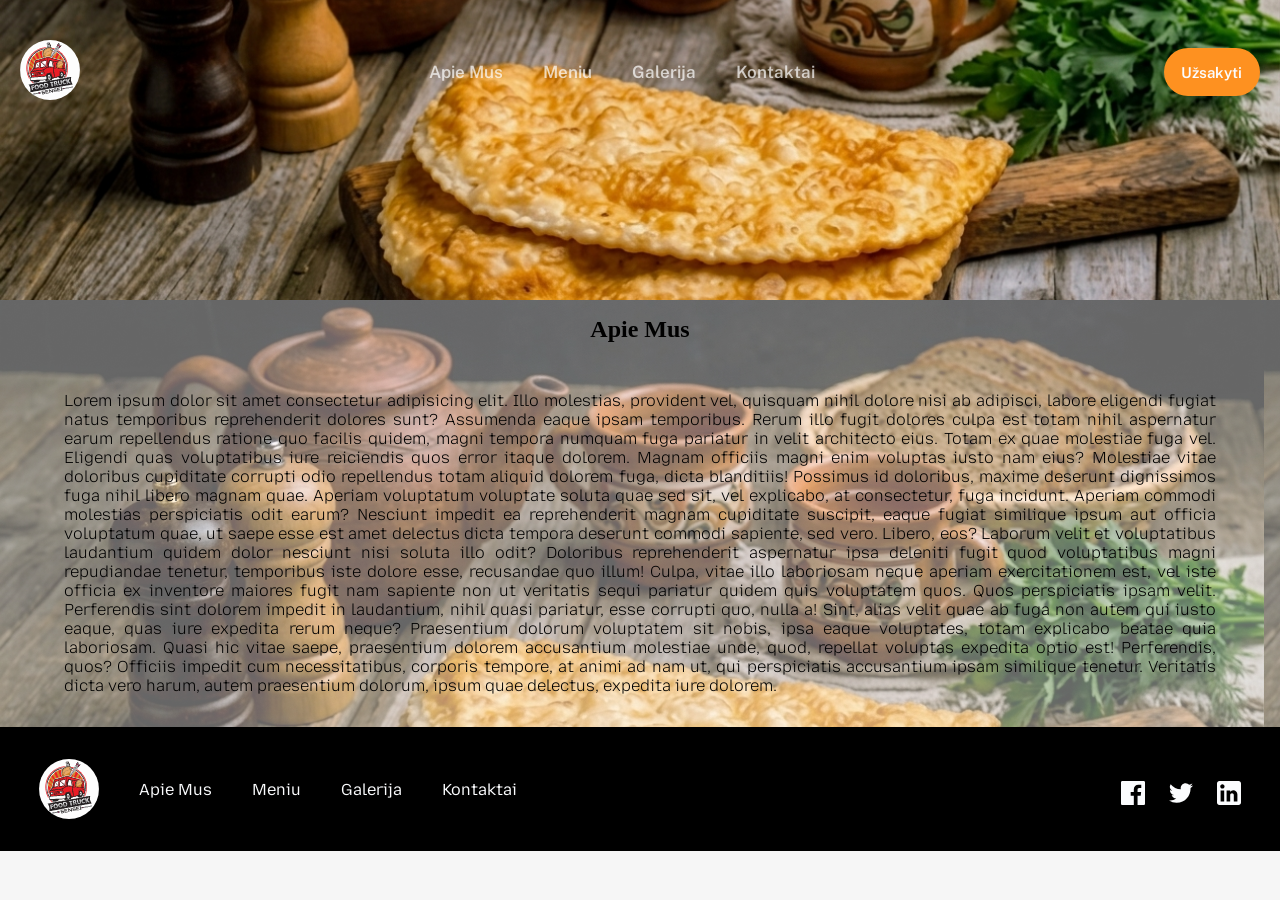
==== pages/aboutUs.html @ c82bd9d8 "senseiSushi" ====
<!doctype html>
<html lang="en">
  <head>
    <meta charset="UTF-8" />
    <meta name="viewport" content="width=device-width, initial-scale=1.0" />
    <link
      href="https://fonts.googleapis.com/css2?family=DM+Serif+Display:ital@0;1&family=Public+Sans:ital,wght@0,100..900;1,100..900&display=swap"
      rel="stylesheet"
    />
    <link rel="stylesheet" href="/styles/main.css" />
    <link rel="stylesheet" href="/styles/AboutUs.css" />
    <script src="/scripts/scripts.js" defer></script>
    <title>Čeburekai Trakuose</title>
  </head>
  <body>
    <header class="header">
      <nav class="nav" aria-label="Primary">
        <div class="nav__logo">
          <a href="/pages/index.html">
            <img
              src="/photos/logo.svg"
              alt="logoCeburekine"
              class="container-logo"
            />
          </a>
        </div>
        <button
          class="hamburger-menu"
          type="button"
          aria-label="Open menu"
          aria-expanded="false"
          aria-controls="mobile-menu"
        >
          <img src="/photos/menu.svg" alt="" class="hamburger-menu-img" />
        </button>
        <div class="nav__menu">
          <a href="/pages/aboutUs.html">Apie Mus</a>
          <a href="/pages/meniu.html">Meniu</a>
          <a href="/pages/galery.html">Galerija</a>
          <a href="/pages/contacts.html">Kontaktai</a>
        </div>
        <a class="nav__button" href="/contacts.html">Užsakyti</a>
      </nav>
      <div class="nav__overlay" id="nav-overlay" hidden></div>
      <aside class="sidebar" id="mobile-menu" aria-hidden="true">
        <div class="sidebar__inner">
          <button class="sidebar__close" type="button" aria-label="Close menu">
            <img src="/photos/close.svg" alt="" />
          </button>
          <nav class="sidebar__link" aria-label="Mobile">
            <a href="/pages/aboutUs.html">Apie Mus</a>
            <a href="/pages/meniu.html">Meniu</a>
            <a href="/pages/galery.html">Galerija</a>
            <a href="/pages/contacts.html">Kontaktai</a>
            <button class="hamburger__button" type="button">Užsakyti</button>
          </nav>
        </div>
      </aside>
    </header>
        <main>
            <Section class="sectionAboutUs">
                <h1 class="sectionAboutUs__h1">
                    Apie Mus
                </h1>
                <p class="sectionAboutUs__p">
                    Lorem ipsum dolor sit amet consectetur adipisicing elit. Illo molestias, provident vel, quisquam nihil dolore nisi ab adipisci, labore eligendi fugiat natus temporibus reprehenderit dolores sunt? Assumenda eaque ipsam temporibus.
                    Rerum illo fugit dolores culpa est totam nihil aspernatur earum repellendus ratione quo facilis quidem, magni tempora numquam fuga pariatur in velit architecto eius. Totam ex quae molestiae fuga vel.
                    Eligendi quas voluptatibus iure reiciendis quos error itaque dolorem. Magnam officiis magni enim voluptas iusto nam eius? Molestiae vitae doloribus cupiditate corrupti odio repellendus totam aliquid dolorem fuga, dicta blanditiis!
                    Possimus id doloribus, maxime deserunt dignissimos fuga nihil libero magnam quae. Aperiam voluptatum voluptate soluta quae sed sit, vel explicabo, at consectetur, fuga incidunt. Aperiam commodi molestias perspiciatis odit earum?
                    Nesciunt impedit ea reprehenderit magnam cupiditate suscipit, eaque fugiat similique ipsum aut officia voluptatum quae, ut saepe esse est amet delectus dicta tempora deserunt commodi sapiente, sed vero. Libero, eos?
                    Laborum velit et voluptatibus laudantium quidem dolor nesciunt nisi soluta illo odit? Doloribus reprehenderit aspernatur ipsa deleniti fugit quod voluptatibus magni repudiandae tenetur, temporibus iste dolore esse, recusandae quo illum!
                    Culpa, vitae illo laboriosam neque aperiam exercitationem est, vel iste officia ex inventore maiores fugit nam sapiente non ut veritatis sequi pariatur quidem quis voluptatem quos. Quos perspiciatis ipsam velit.
                    Perferendis sint dolorem impedit in laudantium, nihil quasi pariatur, esse corrupti quo, nulla a! Sint, alias velit quae ab fuga non autem qui iusto eaque, quas iure expedita rerum neque?
                    Praesentium dolorum voluptatem sit nobis, ipsa eaque voluptates, totam explicabo beatae quia laboriosam. Quasi hic vitae saepe, praesentium dolorem accusantium molestiae unde, quod, repellat voluptas expedita optio est! Perferendis, quos?
                    Officiis impedit cum necessitatibus, corporis tempore, at animi ad nam ut, qui perspiciatis accusantium ipsam similique tenetur. Veritatis dicta vero harum, autem praesentium dolorum, ipsum quae delectus, expedita iure dolorem.
                </p>

            </Section>
        </main>  
    <footer class="footer">
      <div class="footer-bg" aria-hidden="true"></div>
      <nav class="footer__nav" aria-label="Footer">
        <div class="footer__nav__pages">
          <a href="/pages/index.html" aria-label="home">
            <img src="/photos/logo.svg" alt="logo" class="footer__logo" />
          </a>
          <a href="/pages/aboutUs.html">Apie Mus</a>
          <a href="/pages/meniu.html">Meniu</a>
          <a href="/pages/galery.html">Galerija</a>
          <a href="/pages/contacts.html">Kontaktai</a>
        </div>
        <div class="footer__nav__social">
          <a
            href="https://www.facebook.com/profile.php?id=61572930540171"
            target="_blank"
            rel="noopener noreferrer"
            class="social-link"
            aria-label="Facebook"
          >
            <svg width="24" height="24" xmlns="http://www.w3.org/2000/svg">
              <path
                d="M22.675 0H1.325C.593 0 0 .593 0 1.325v21.351C0 23.407.593 24 1.325 24H12.82v-9.294H9.692v-3.622h3.128V8.413c0-3.1 1.893-4.788 4.659-4.788 1.325 0 2.463.099 2.795.143v3.24l-1.918.001c-1.504 0-1.795.715-1.795 1.763v2.313h3.587l-.467 3.622h-3.12V24h6.116c.73 0 1.323-.593 1.323-1.325V1.325C24 .593 23.407 0 22.675 0z"
                fill-rule="nonzero"
              />
            </svg>
          </a>
          <a
            href="https://twitter.com"
            target="_blank"
            rel="noopener noreferrer"
            class="social-link"
            aria-label="Twitter"
          >
            <svg width="24" height="20" xmlns="http://www.w3.org/2000/svg">
              <path
                d="M24 2.557a9.83 9.83 0 01-2.828.775A4.932 4.932 0 0023.337.608a9.864 9.864 0 01-3.127 1.195A4.916 4.916 0 0016.616.248c-3.179 0-5.515 2.966-4.797 6.045A13.978 13.978 0 011.671 1.149a4.93 4.93 0 001.523 6.574 4.903 4.903 0 01-2.229-.616c-.054 2.281 1.581 4.415 3.949 4.89a4.935 4.935 0 01-2.224.084 4.928 4.928 0 004.6 3.419A9.9 9.9 0 010 17.54a13.94 13.94 0 007.548 2.212c9.142 0 14.307-7.721 13.995-14.646A10.025 10.025 0 0024 2.557z"
              />
            </svg>
          </a>
          <a
            href="https://linkedin.com"
            target="_blank"
            rel="noopener noreferrer"
            class="social-link"
            aria-label="LinkedIn"
          >
            <svg width="24" height="24" xmlns="http://www.w3.org/2000/svg">
              <path
                d="M21.6 0H2.4C1.08 0 0 1.08 0 2.4v19.2C0 22.92 1.08 24 2.4 24h19.2c1.32 0 2.4-1.08 2.4-2.4V2.4C24 1.08 22.92 0 21.6 0zM7.2 20.4H3.6V9.6h3.6v10.8zM5.4 7.56c-1.2 0-2.16-.96-2.16-2.16 0-1.2.96-2.16 2.16-2.16 1.2 0 2.16.96 2.16 2.16 0 1.2-.96 2.16-2.16 2.16zm15 12.84h-3.6v-6.36c0-.96-.84-1.8-1.8-1.8-.96 0-1.8.84-1.8 1.8v6.36H9.6V9.6h3.6v1.44c.6-.96 1.92-1.68 3-1.68 2.28 0 4.2 1.92 4.2 4.2v6.84z"
              />
            </svg>
          </a>
        </div>
      </nav>
    </footer>
  </body>
</html>
---- styles/main.css ----
/* Global CSS Variables */
@import url('https://fonts.googleapis.com/css2?family=DM+Serif+Text:ital@0;1&family=Public+Sans:ital,wght@0,100..900;1,100..900&display=swap');
@import url('https://fonts.googleapis.com/css2?family=Mozilla+Text:wght@200..700&display=swap');
:root {
    /* Colors */
    --color-primary-pink: #fe9120;
    --color-primary-white: #fbfcfe;

    --color-secondary-title-text: #36536b;
    --color-secondary-bg: #1b262f;
    --color-secondary-active: #ffbe03;
    --color-secondary-text: #6c8294;
    --color-secondary-warning: #ff0000;
    --footer-background: #000000;

    /* Fonts */
    --font-title: "Mozilla Text", sans-serif;
    --font-text: "Public Sans", Arial, Helvetica, sans-serif;
}

* {
    box-sizing: border-box;
    padding: 0;
    margin: 0;
}

body {
    background-color: #f6f6f6;

}

.header {
    background-image: url("/photos/background.png");
    background-size: cover;
    background-position: center;
    background-repeat: no-repeat;
    width: 100%;
    height: 300px;
    object-fit: cover;
}


.page-header-title {
    color: var(--color-secondary-active);
    margin: 20px;
    text-align: center;
    font-size: 32px;
}

.page-header-h2 {

    color: var(--color-secondary-bg);
    margin: 20px;
    text-align: center;
    font-size: 20px;

}

.page-header-paragraph {
    color: var(--color-secondary-bg);
    margin: 20px;
    text-align: center;
    font-size: 16px;

}



/* Navigation Section */
/* NAV */
.nav {
    display: flex;
    align-items: center;
    justify-content: space-between;
    padding-top: 2.5475rem;
    margin-left: 1.25rem;
    margin-right: 1.25rem;
    z-index: 1;
    position: relative;
}



.nav__logo img {
    height: 60px;
    width: 60px;
    object-fit: fill;
    border-radius: 50%;
    transition: transform 1.9s ease-in-out;
}

.container-logo img:hover {
    transform: rotate(360deg);
}

.nav__menu,
.nav__button {
    display: none;
    text-decoration: none;
}

/* Burger */
.hamburger-menu {
    background: transparent;
    border: 0;
    cursor: pointer;
}

.hamburger-menu-img {
    width: 28px;
    height: 17px;
    display: block;
    filter: invert(100%) sepia(100%) saturate(2%) hue-rotate(298deg) brightness(104%) contrast(101%);
}

/* Overlay */
.nav__overlay {
    position: fixed;
    inset: 0;
    z-index: 100;
    background: rgba(0, 0, 0, 0.034);
}

.nav__overlay[hidden] {
    display: none;
}

/* Sidebar */
.sidebar {
    position: fixed;
    top: 0;
    right: 0;
    height: 100vh;
    width: min(80vw, 18.9rem);
    background: var(--footer-background);
    color: white;
    z-index: 101;
    transform: translateX(100%);
    transition: transform 200ms ease-in-out;
}

.sidebar.is-open {
    transform: translateX(0);
}

.sidebar__inner {
    position: relative;
    height: 100%;
    padding: 1rem 1.6rem;
}

/* Close button */
.sidebar__close {
    position: absolute;
    top: 3rem;
    right: 1.5rem;
    width: 22px;
    height: 22px;
    background: transparent;
    border: 0;
    cursor: pointer;
    display: grid;
    place-items: center;
}

.sidebar__close img {
    width: 22px;
    height: 22px;
    display: block;
}

/* Sidebar links */
.sidebar__link {
    margin-top: 5rem;
    display: flex;
    flex-direction: column;
    align-items: center;
    text-align: center;
    gap: 2rem;
    font-family: var(--font-title);
    font-weight: 600;
    font-size: 1.25rem;
}

.sidebar__link a {
    text-decoration: none;
    color: var(--color-primary-white);
    opacity: 0.7;
}

.sidebar__link a:hover {
    opacity: 1;
}

.sidebar__link a:first-child {
    width: 100%;
    padding-top: 2.668rem;
    border-top: 2px solid rgba(251, 252, 254, 0.2);
}

/* Mobile CTA button */
.hamburger__button {
    width: 100%;
    padding: 1rem 2rem 0.9375rem;
    border-radius: 1.5rem;
    border: 0;
    cursor: pointer;
    background-color: var(--color-primary-pink);
    color: #fff;
    font-family: var(--font-title);
    font-size: 0.938rem;
    font-weight: 600;
}

.hamburger__button:hover {
    background-color: var(--color-secondary-active);
}

/* Lock scroll */
body.nav-locked {
    overflow: hidden;
}



/* Footer */
.footer {
    position: relative;
    overflow: hidden;
    background: var(--footer-background);
}

.footer-bg {
    position: absolute;
    inset: 0;
    pointer-events: none;
    z-index: 0;
}

.footer-bubble {
    position: absolute;
    left: 50%;
    bottom: -700px;
    transform: translateX(-50%);
    width: 900px;
    max-width: none;
    opacity: 1;
    display: block;
}

footer {
    background-color: var(--color-secondary-bg);
    color: var(--color-primary-white);
    font-family: var(--font-title);
    display: flex;
    flex-direction: column;
    text-align: center;
    justify-content: center;
}

.footer__nav {
    padding-top: 41px;
    padding-bottom: 55px;
}

footer .nav__logo {
    width: 135px;
}

.footer__nav a {
    text-decoration: none;
    color: var(--color-primary-white);
    padding-bottom: 40px;
}

.footer__logo {
    height: 60px;
    width: 60px;
    border-radius: 50%;
}


.footer__nav__pages {
    display: flex;
    flex-direction: column;
    text-align: center;
    justify-content: center;
}

.social-link svg {
    fill: var(--color-primary-white);
}

.social-link svg:hover {
    fill: var(--color-secondary-active);
}

.footer__nav__pages-text {
    opacity: 0.7;
    font-size: 1.0625rem;
    letter-spacing: 0px;
    padding-bottom: 32px;
}

.footer__nav__social {
    display: flex;
    flex-direction: row;
    justify-content: center;
    gap: 1.5rem;
    opacity: 1;
    padding-top: 8px;
    padding-bottom: 0;
}

.footer__nav__pages-text:hover {
    opacity: 1;
}

.footer__nav__social a {
    padding-bottom: 0;
}

/* Tablet Design */

@media (min-width: 768px) {

    .header {
        background-image: url("/photos/background.png");
        background-size: fill;
        background-position: center;
        background-repeat: no-repeat;
        width: 100%;
        height: 300px;
        object-fit: fill;
    }

    /* Navigation Section */

    .hamburger-menu {
        display: none;
    }

    .nav {
        padding: 2.5rem 0rem 3rem 0rem;
    }

    .nav__menu {
        display: flex;
        font-family: var(--font-text);
        font-weight: 600;
        font-size: 1.0625rem;
        text-align: center;
        cursor: pointer;
    }

    .nav__menu a {
        text-decoration: none;
        padding-left: 2.5rem;
        color: white;
        opacity: 0.7;
    }

    .nav__menu a:first-child {
        padding-left: 0px;
    }

    .nav__menu a:hover {
        opacity: 1;
    }

    .nav__button {
        padding-left: 1.1rem;
        padding-right: 1.1rem;
        padding-top: 1rem;
        padding-bottom: 0.9375rem;
        border-radius: 1.5rem;
        border: none;
        background-color: var(--color-primary-pink);
        display: flex;
        text-align: center;
        justify-content: center;
        font-family: var(--font-text);
        color: var(--color-primary-white);
        font-size: 0.938rem;
        letter-spacing: 0px;
        font-weight: 600;
        cursor: pointer;
    }

    .nav__button:hover {
        opacity: 0.8;
    }



    /* Footer Section */
    .footer-bubble {
        left: 100%;
    }

    .footer__nav {
        display: flex;
        flex-direction: row;
        text-align: center;
        justify-content: space-between;
        padding: 32px 39px;
        align-items: center;
    }

    footer .nav__logo {
        margin-right: 10px;
    }

    .footer__nav a {
        text-decoration: none;
        color: var(--color-primary-white);
        padding-top: 0;
        display: flex;
        flex-direction: row;
        text-align: center;
        align-items: center;
        justify-content: space-between;
        padding-bottom: 0;
    }

    .footer__nav__pages {
        display: flex;
        flex-direction: row;
        text-align: center;
        justify-content: center;
        gap: 2.5rem;
    }

    .footer__nav__pages-text {
        margin-top: 0px;
    }

    .social-link svg {
        fill: var(--color-primary-white);
    }

    .social-link svg:hover {
        fill: var(--color-secondary-active);
    }
}

/* Desktop Design */

@media (min-width: 1440px) {

    .news {
        display: flex;
        flex-direction: row;
        align-items: center;
        justify-content: center;
        flex-wrap: wrap;

    }

    /* Navigation Section */

    .nav {
        position: relative;
        padding-left: 10.3125rem;
        padding-right: 10.3125rem;
        display: flex;
        flex-direction: row;
        justify-content: start;
        gap: 4.02125rem;
        align-items: center;
        padding-bottom: 38px;
    }

    .nav__menu {
        display: flex;
        font-family: var(--font-text);
        font-weight: 200;
        font-size: 1.0625rem;
        text-align: left;
        cursor: pointer;
        letter-spacing: 0;
    }

    .nav__menu a {
        text-decoration: none;
        padding-left: 2rem;
        color: white;
        font-size: 1.0625rem;
        letter-spacing: 0px;
        opacity: 0.7;
    }

    .nav__menu a:hover {
        opacity: 1;
    }

    .footer__nav__pages a {
        padding-top: 0;
    }

    .footer__nav__pages {
        align-items: center;
        display: flex;
        flex-direction: row;
        text-align: center;
        justify-content: center;
        gap: 2.5rem;
    }

    .nav__button {
        padding-left: 1.65625rem;
        padding-right: 1.65625rem;
        padding-top: 1rem;
        padding-bottom: 0.9375rem;
        letter-spacing: 0px;
        width: 10.875rem;
        height: 3rem;
        white-space: nowrap;
        position: absolute;
        right: 10.3125rem;
    }


    /* Footer Section */

    .footer__nav {
        display: flex;
        flex-direction: row;
        text-align: center;
        justify-content: space-between;
        padding-bottom: 31px;
        padding-top: 31px;
        padding-left: 10.3125rem;
        padding-right: 10.3125rem;
        align-items: center;
    }

    .footer__nav a {
        text-decoration: none;
        color: var(--color-primary-white);
    }

    .footer__nav__social {
        padding-bottom: 0rem;
    }

    .footer__nav__pages-text {
        margin-top: 0px;
    }

    .social-link svg {
        fill: var(--color-primary-white);
    }

    .social-link svg:hover {
        fill: var(--color-secondary-active);
    }
}
---- styles/AboutUs.css ----
@import url('https://fonts.googleapis.com/css2?family=Mozilla+Text:wght@200..700&display=swap');

.sectionAboutUs{
    display: flex;
    flex-direction: column;
    justify-content: center;
    text-align: center;
    align-items: center;
    background-image: url(/photos/background.png);
    object-fit: contain;
    background-color: rgba(255, 255, 255, 0.4);
  background-blend-mode: lighten;
}

.sectionAboutUs__h1{
    margin: 1rem;

}

.sectionAboutUs__p{
    margin-top: 2rem;
    margin-left: 4rem;
    margin-right: 4rem;
    margin-bottom: 2rem;
    text-align: justify;
    font-family:  "Mozilla Text", sans-serif;;
    font-weight: 200;
}
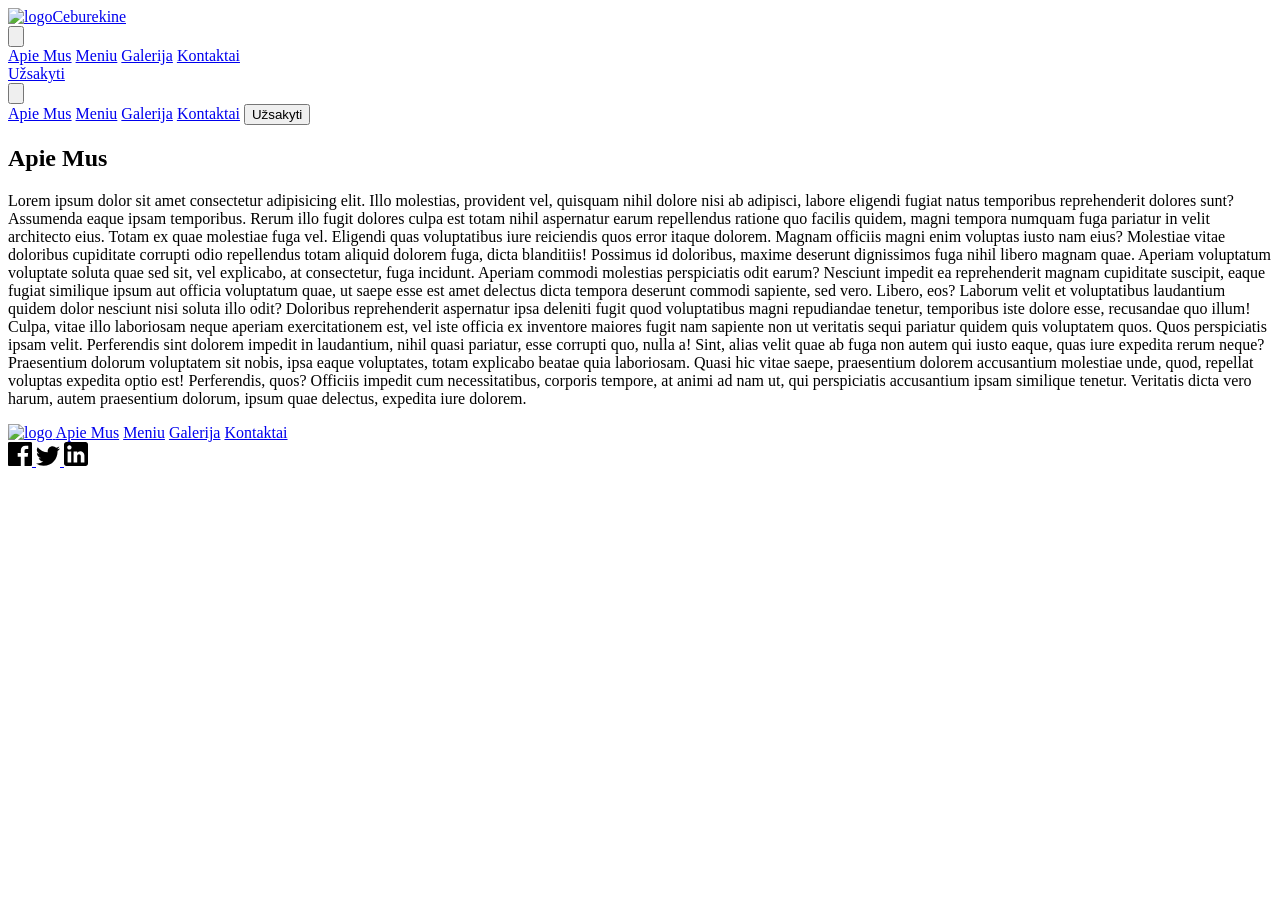
==== commit 6a52b30e: "deleted unnecesary tags" ====
--- a/pages/aboutUs.html
+++ b/pages/aboutUs.html
@@ -7,18 +7,18 @@
       href="https://fonts.googleapis.com/css2?family=DM+Serif+Display:ital@0;1&family=Public+Sans:ital,wght@0,100..900;1,100..900&display=swap"
       rel="stylesheet"
     />
-    <link rel="stylesheet" href="/styles/main.css" />
-    <link rel="stylesheet" href="/styles/AboutUs.css" />
-    <script src="/scripts/scripts.js" defer></script>
+    <link rel="stylesheet" href="styles/main.css" />
+    <link rel="stylesheet" href="styles/AboutUs.css" />
+    <script src="scripts/scripts.js" defer></script>
     <title>Čeburekai Trakuose</title>
   </head>
   <body>
     <header class="header">
       <nav class="nav" aria-label="Primary">
         <div class="nav__logo">
-          <a href="/pages/index.html">
+          <a href="index.html">
             <img
-              src="/photos/logo.svg"
+              src="photos/logo.svg"
               alt="logoCeburekine"
               class="container-logo"
             />
@@ -31,28 +31,28 @@
           aria-expanded="false"
           aria-controls="mobile-menu"
         >
-          <img src="/photos/menu.svg" alt="" class="hamburger-menu-img" />
+          <img src="photos/menu.svg" alt="" class="hamburger-menu-img" />
         </button>
         <div class="nav__menu">
-          <a href="/pages/aboutUs.html">Apie Mus</a>
-          <a href="/pages/meniu.html">Meniu</a>
-          <a href="/pages/galery.html">Galerija</a>
-          <a href="/pages/contacts.html">Kontaktai</a>
+          <a href="pages/aboutUs.html">Apie Mus</a>
+          <a href="pages/meniu.html">Meniu</a>
+          <a href="pages/galery.html">Galerija</a>
+          <a href="pages/contacts.html">Kontaktai</a>
         </div>
-        <a class="nav__button" href="/contacts.html">Užsakyti</a>
+        <a class="nav__button" href="tel:+37060000000">Užsakyti</a>
       </nav>
       <div class="nav__overlay" id="nav-overlay" hidden></div>
       <aside class="sidebar" id="mobile-menu" aria-hidden="true">
         <div class="sidebar__inner">
           <button class="sidebar__close" type="button" aria-label="Close menu">
-            <img src="/photos/close.svg" alt="" />
+            <img src="photos/close.svg" alt="" />
           </button>
           <nav class="sidebar__link" aria-label="Mobile">
-            <a href="/pages/aboutUs.html">Apie Mus</a>
-            <a href="/pages/meniu.html">Meniu</a>
-            <a href="/pages/galery.html">Galerija</a>
-            <a href="/pages/contacts.html">Kontaktai</a>
-            <button class="hamburger__button" type="button">Užsakyti</button>
+            <a href="pages/aboutUs.html">Apie Mus</a>
+            <a href="pages/meniu.html">Meniu</a>
+            <a href="pages/galery.html">Galerija</a>
+            <a href="pages/contacts.html">Kontaktai</a>
+            <button href="tel:+37060000000" class="hamburger__button" type="button">Užsakyti</button>
           </nav>
         </div>
       </aside>
@@ -81,13 +81,13 @@
       <div class="footer-bg" aria-hidden="true"></div>
       <nav class="footer__nav" aria-label="Footer">
         <div class="footer__nav__pages">
-          <a href="/pages/index.html" aria-label="home">
-            <img src="/photos/logo.svg" alt="logo" class="footer__logo" />
+          <a href="index.html" aria-label="home">
+            <img src="photos/logo.svg" alt="logo" class="footer__logo" />
           </a>
-          <a href="/pages/aboutUs.html">Apie Mus</a>
-          <a href="/pages/meniu.html">Meniu</a>
-          <a href="/pages/galery.html">Galerija</a>
-          <a href="/pages/contacts.html">Kontaktai</a>
+          <a href="pages/aboutUs.html">Apie Mus</a>
+          <a href="pages/meniu.html">Meniu</a>
+          <a href="pages/galery.html">Galerija</a>
+          <a href="pages/contacts.html">Kontaktai</a>
         </div>
         <div class="footer__nav__social">
           <a
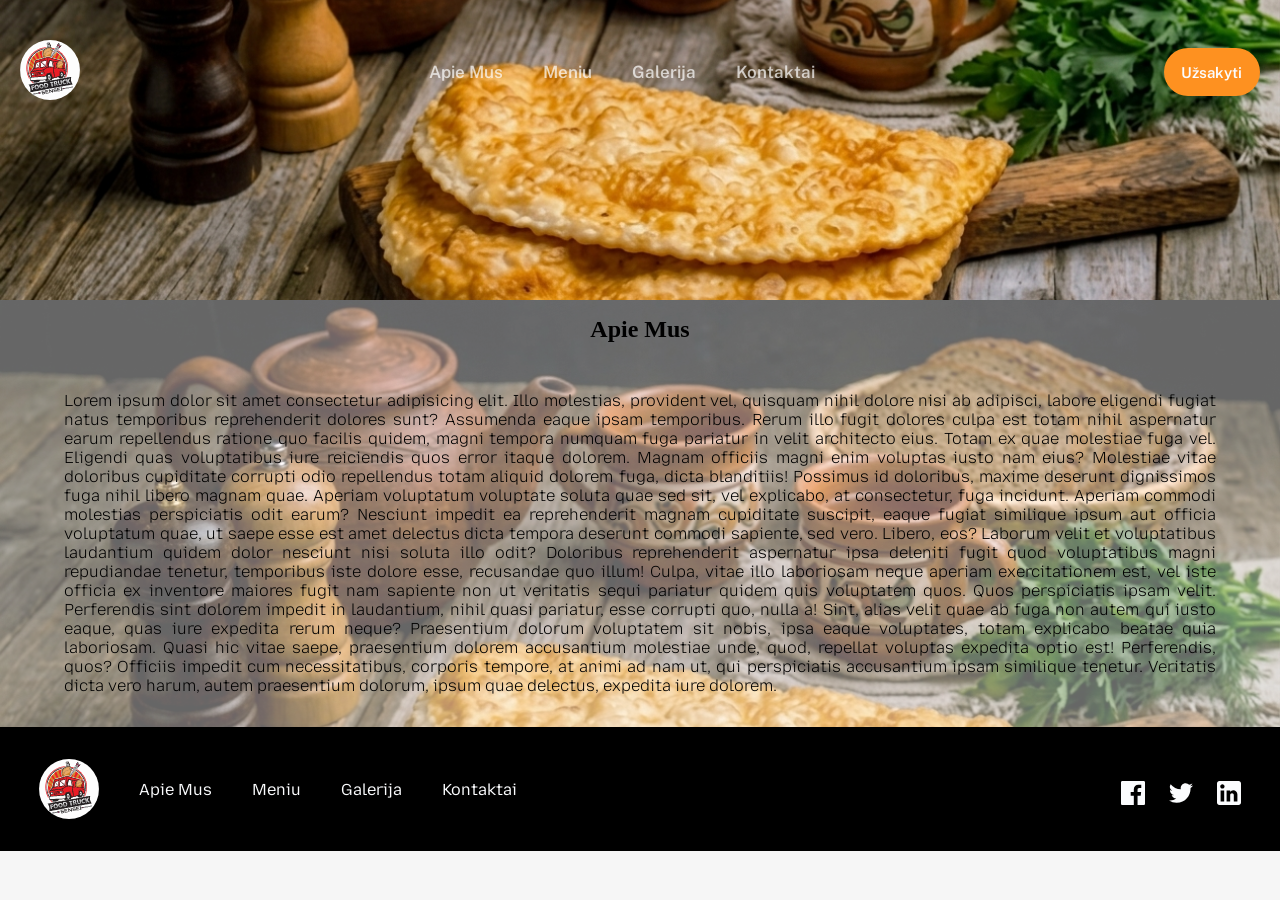
==== commit 05764f05: "fixes" ====
--- a/pages/aboutUs.html
+++ b/pages/aboutUs.html
@@ -7,18 +7,18 @@
       href="https://fonts.googleapis.com/css2?family=DM+Serif+Display:ital@0;1&family=Public+Sans:ital,wght@0,100..900;1,100..900&display=swap"
       rel="stylesheet"
     />
-    <link rel="stylesheet" href="styles/main.css" />
-    <link rel="stylesheet" href="styles/AboutUs.css" />
-    <script src="scripts/scripts.js" defer></script>
+    <link rel="stylesheet" href="../styles/main.css" />
+    <link rel="stylesheet" href="../styles/AboutUs.css" />
+    <script src="../scripts/scripts.js" defer></script>
     <title>Čeburekai Trakuose</title>
   </head>
   <body>
     <header class="header">
       <nav class="nav" aria-label="Primary">
         <div class="nav__logo">
-          <a href="index.html">
+          <a href="../index.html">
             <img
-              src="photos/logo.svg"
+              src="../photos/logo.svg"
               alt="logoCeburekine"
               class="container-logo"
             />
@@ -31,13 +31,13 @@
           aria-expanded="false"
           aria-controls="mobile-menu"
         >
-          <img src="photos/menu.svg" alt="" class="hamburger-menu-img" />
+          <img src="../photos/menu.svg" alt="" class="hamburger-menu-img" />
         </button>
         <div class="nav__menu">
-          <a href="pages/aboutUs.html">Apie Mus</a>
-          <a href="pages/meniu.html">Meniu</a>
-          <a href="pages/galery.html">Galerija</a>
-          <a href="pages/contacts.html">Kontaktai</a>
+          <a href="aboutUs.html">Apie Mus</a>
+          <a href="meniu.html">Meniu</a>
+          <a href="galery.html">Galerija</a>
+          <a href="contacts.html">Kontaktai</a>
         </div>
         <a class="nav__button" href="tel:+37060000000">Užsakyti</a>
       </nav>
@@ -45,13 +45,13 @@
       <aside class="sidebar" id="mobile-menu" aria-hidden="true">
         <div class="sidebar__inner">
           <button class="sidebar__close" type="button" aria-label="Close menu">
-            <img src="photos/close.svg" alt="" />
+            <img src="../photos/close.svg" alt="" />
           </button>
           <nav class="sidebar__link" aria-label="Mobile">
-            <a href="pages/aboutUs.html">Apie Mus</a>
-            <a href="pages/meniu.html">Meniu</a>
-            <a href="pages/galery.html">Galerija</a>
-            <a href="pages/contacts.html">Kontaktai</a>
+            <a href="aboutUs.html">Apie Mus</a>
+            <a href="meniu.html">Meniu</a>
+            <a href="galery.html">Galerija</a>
+            <a href="contacts.html">Kontaktai</a>
             <button href="tel:+37060000000" class="hamburger__button" type="button">Užsakyti</button>
           </nav>
         </div>
@@ -81,13 +81,13 @@
       <div class="footer-bg" aria-hidden="true"></div>
       <nav class="footer__nav" aria-label="Footer">
         <div class="footer__nav__pages">
-          <a href="index.html" aria-label="home">
-            <img src="photos/logo.svg" alt="logo" class="footer__logo" />
+          <a href="../index.html" aria-label="home">
+            <img src="../photos/logo.svg" alt="logo" class="footer__logo" />
           </a>
-          <a href="pages/aboutUs.html">Apie Mus</a>
-          <a href="pages/meniu.html">Meniu</a>
-          <a href="pages/galery.html">Galerija</a>
-          <a href="pages/contacts.html">Kontaktai</a>
+          <a href="aboutUs.html">Apie Mus</a>
+          <a href="meniu.html">Meniu</a>
+          <a href="galery.html">Galerija</a>
+          <a href="contacts.html">Kontaktai</a>
         </div>
         <div class="footer__nav__social">
           <a
--- a/styles/main.css
+++ b/styles/main.css
@@ -0,0 +1,558 @@
+/* Global CSS Variables */
+@import url('https://fonts.googleapis.com/css2?family=DM+Serif+Text:ital@0;1&family=Public+Sans:ital,wght@0,100..900;1,100..900&display=swap');
+@import url('https://fonts.googleapis.com/css2?family=Mozilla+Text:wght@200..700&display=swap');
+:root {
+    /* Colors */
+    --color-primary-pink: #fe9120;
+    --color-primary-white: #fbfcfe;
+
+    --color-secondary-title-text: #36536b;
+    --color-secondary-bg: #1b262f;
+    --color-secondary-active: #ffbe03;
+    --color-secondary-text: #6c8294;
+    --color-secondary-warning: #ff0000;
+    --footer-background: #000000;
+
+    /* Fonts */
+    --font-title: "Mozilla Text", sans-serif;
+    --font-text: "Public Sans", Arial, Helvetica, sans-serif;
+}
+
+* {
+    box-sizing: border-box;
+    padding: 0;
+    margin: 0;
+}
+
+body {
+    background-color: #f6f6f6;
+
+}
+
+.header {
+    background-image: url("/photos/background.png");
+    background-size: cover;
+    background-position: center;
+    background-repeat: no-repeat;
+    width: 100%;
+    height: 300px;
+    object-fit: cover;
+}
+
+
+.page-header-title {
+    color: var(--color-secondary-active);
+    margin: 20px;
+    text-align: center;
+    font-size: 32px;
+}
+
+.page-header-h2 {
+
+    color: var(--color-secondary-bg);
+    margin: 20px;
+    text-align: center;
+    font-size: 20px;
+
+}
+
+.page-header-paragraph {
+    color: var(--color-secondary-bg);
+    margin: 20px;
+    text-align: center;
+    font-size: 16px;
+
+}
+
+
+
+/* Navigation Section */
+/* NAV */
+.nav {
+    display: flex;
+    align-items: center;
+    justify-content: space-between;
+    padding-top: 2.5475rem;
+    margin-left: 1.25rem;
+    margin-right: 1.25rem;
+    z-index: 1;
+    position: relative;
+}
+
+
+
+.nav__logo img {
+    height: 60px;
+    width: 60px;
+    object-fit: fill;
+    border-radius: 50%;
+    transition: transform 1.9s ease-in-out;
+}
+
+.container-logo img:hover {
+    transform: rotate(360deg);
+}
+
+.nav__menu,
+.nav__button {
+    display: none;
+    text-decoration: none;
+}
+
+/* Burger */
+.hamburger-menu {
+    background: transparent;
+    border: 0;
+    cursor: pointer;
+}
+
+.hamburger-menu-img {
+    width: 28px;
+    height: 17px;
+    display: block;
+    filter: invert(100%) sepia(100%) saturate(2%) hue-rotate(298deg) brightness(104%) contrast(101%);
+}
+
+/* Overlay */
+.nav__overlay {
+    position: fixed;
+    inset: 0;
+    z-index: 100;
+    background: rgba(0, 0, 0, 0.034);
+}
+
+.nav__overlay[hidden] {
+    display: none;
+}
+
+/* Sidebar */
+.sidebar {
+    position: fixed;
+    top: 0;
+    right: 0;
+    height: 100vh;
+    width: min(80vw, 18.9rem);
+    background: var(--footer-background);
+    color: white;
+    z-index: 101;
+    transform: translateX(100%);
+    transition: transform 200ms ease-in-out;
+}
+
+.sidebar.is-open {
+    transform: translateX(0);
+}
+
+.sidebar__inner {
+    position: relative;
+    height: 100%;
+    padding: 1rem 1.6rem;
+}
+
+/* Close button */
+.sidebar__close {
+    position: absolute;
+    top: 3rem;
+    right: 1.5rem;
+    width: 22px;
+    height: 22px;
+    background: transparent;
+    border: 0;
+    cursor: pointer;
+    display: grid;
+    place-items: center;
+}
+
+.sidebar__close img {
+    width: 22px;
+    height: 22px;
+    display: block;
+}
+
+/* Sidebar links */
+.sidebar__link {
+    margin-top: 5rem;
+    display: flex;
+    flex-direction: column;
+    align-items: center;
+    text-align: center;
+    gap: 2rem;
+    font-family: var(--font-title);
+    font-weight: 600;
+    font-size: 1.25rem;
+}
+
+.sidebar__link a {
+    text-decoration: none;
+    color: var(--color-primary-white);
+    opacity: 0.7;
+}
+
+.sidebar__link a:hover {
+    opacity: 1;
+}
+
+.sidebar__link a:first-child {
+    width: 100%;
+    padding-top: 2.668rem;
+    border-top: 2px solid rgba(251, 252, 254, 0.2);
+}
+
+/* Mobile CTA button */
+.hamburger__button {
+    width: 100%;
+    padding: 1rem 2rem 0.9375rem;
+    border-radius: 1.5rem;
+    border: 0;
+    cursor: pointer;
+    background-color: var(--color-primary-pink);
+    color: #fff;
+    font-family: var(--font-title);
+    font-size: 0.938rem;
+    font-weight: 600;
+}
+
+.hamburger__button:hover {
+    background-color: var(--color-secondary-active);
+}
+
+/* Lock scroll */
+body.nav-locked {
+    overflow: hidden;
+}
+
+
+
+/* Footer */
+.footer {
+    position: relative;
+    overflow: hidden;
+    background: var(--footer-background);
+}
+
+.footer-bg {
+    position: absolute;
+    inset: 0;
+    pointer-events: none;
+    z-index: 0;
+}
+
+.footer-bubble {
+    position: absolute;
+    left: 50%;
+    bottom: -700px;
+    transform: translateX(-50%);
+    width: 900px;
+    max-width: none;
+    opacity: 1;
+    display: block;
+}
+
+footer {
+    background-color: var(--color-secondary-bg);
+    color: var(--color-primary-white);
+    font-family: var(--font-title);
+    display: flex;
+    flex-direction: column;
+    text-align: center;
+    justify-content: center;
+}
+
+.footer__nav {
+    padding-top: 41px;
+    padding-bottom: 55px;
+}
+
+footer .nav__logo {
+    width: 135px;
+}
+
+.footer__nav a {
+    text-decoration: none;
+    color: var(--color-primary-white);
+    padding-bottom: 40px;
+}
+
+.footer__logo {
+    height: 60px;
+    width: 60px;
+    border-radius: 50%;
+}
+
+
+.footer__nav__pages {
+    display: flex;
+    flex-direction: column;
+    text-align: center;
+    justify-content: center;
+}
+
+.social-link svg {
+    fill: var(--color-primary-white);
+}
+
+.social-link svg:hover {
+    fill: var(--color-secondary-active);
+}
+
+.footer__nav__pages-text {
+    opacity: 0.7;
+    font-size: 1.0625rem;
+    letter-spacing: 0px;
+    padding-bottom: 32px;
+}
+
+.footer__nav__social {
+    display: flex;
+    flex-direction: row;
+    justify-content: center;
+    gap: 1.5rem;
+    opacity: 1;
+    padding-top: 8px;
+    padding-bottom: 0;
+}
+
+.footer__nav__pages-text:hover {
+    opacity: 1;
+}
+
+.footer__nav__social a {
+    padding-bottom: 0;
+}
+
+/* Tablet Design */
+
+@media (min-width: 768px) {
+
+    .header {
+        background-image: url("/photos/background.png");
+        background-size: fill;
+        background-position: center;
+        background-repeat: no-repeat;
+        width: 100%;
+        height: 300px;
+        object-fit: fill;
+    }
+
+    /* Navigation Section */
+
+    .hamburger-menu {
+        display: none;
+    }
+
+    .nav {
+        padding: 2.5rem 0rem 3rem 0rem;
+    }
+
+    .nav__menu {
+        display: flex;
+        font-family: var(--font-text);
+        font-weight: 600;
+        font-size: 1.0625rem;
+        text-align: center;
+        cursor: pointer;
+    }
+
+    .nav__menu a {
+        text-decoration: none;
+        padding-left: 2.5rem;
+        color: white;
+        opacity: 0.7;
+    }
+
+    .nav__menu a:first-child {
+        padding-left: 0px;
+    }
+
+    .nav__menu a:hover {
+        opacity: 1;
+    }
+
+    .nav__button {
+        padding-left: 1.1rem;
+        padding-right: 1.1rem;
+        padding-top: 1rem;
+        padding-bottom: 0.9375rem;
+        border-radius: 1.5rem;
+        border: none;
+        background-color: var(--color-primary-pink);
+        display: flex;
+        text-align: center;
+        justify-content: center;
+        font-family: var(--font-text);
+        color: var(--color-primary-white);
+        font-size: 0.938rem;
+        letter-spacing: 0px;
+        font-weight: 600;
+        cursor: pointer;
+    }
+
+    .nav__button:hover {
+        opacity: 0.8;
+    }
+
+
+
+    /* Footer Section */
+    .footer-bubble {
+        left: 100%;
+    }
+
+    .footer__nav {
+        display: flex;
+        flex-direction: row;
+        text-align: center;
+        justify-content: space-between;
+        padding: 32px 39px;
+        align-items: center;
+    }
+
+    footer .nav__logo {
+        margin-right: 10px;
+    }
+
+    .footer__nav a {
+        text-decoration: none;
+        color: var(--color-primary-white);
+        padding-top: 0;
+        display: flex;
+        flex-direction: row;
+        text-align: center;
+        align-items: center;
+        justify-content: space-between;
+        padding-bottom: 0;
+    }
+
+    .footer__nav__pages {
+        display: flex;
+        flex-direction: row;
+        text-align: center;
+        justify-content: center;
+        gap: 2.5rem;
+    }
+
+    .footer__nav__pages-text {
+        margin-top: 0px;
+    }
+
+    .social-link svg {
+        fill: var(--color-primary-white);
+    }
+
+    .social-link svg:hover {
+        fill: var(--color-secondary-active);
+    }
+}
+
+/* Desktop Design */
+
+@media (min-width: 1440px) {
+
+    .news {
+        display: flex;
+        flex-direction: row;
+        align-items: center;
+        justify-content: center;
+        flex-wrap: wrap;
+
+    }
+
+    /* Navigation Section */
+
+    .nav {
+        position: relative;
+        padding-left: 10.3125rem;
+        padding-right: 10.3125rem;
+        display: flex;
+        flex-direction: row;
+        justify-content: start;
+        gap: 4.02125rem;
+        align-items: center;
+        padding-bottom: 38px;
+    }
+
+    .nav__menu {
+        display: flex;
+        font-family: var(--font-text);
+        font-weight: 200;
+        font-size: 1.0625rem;
+        text-align: left;
+        cursor: pointer;
+        letter-spacing: 0;
+    }
+
+    .nav__menu a {
+        text-decoration: none;
+        padding-left: 2rem;
+        color: white;
+        font-size: 1.0625rem;
+        letter-spacing: 0px;
+        opacity: 0.7;
+    }
+
+    .nav__menu a:hover {
+        opacity: 1;
+    }
+
+    .footer__nav__pages a {
+        padding-top: 0;
+    }
+
+    .footer__nav__pages {
+        align-items: center;
+        display: flex;
+        flex-direction: row;
+        text-align: center;
+        justify-content: center;
+        gap: 2.5rem;
+    }
+
+    .nav__button {
+        padding-left: 1.65625rem;
+        padding-right: 1.65625rem;
+        padding-top: 1rem;
+        padding-bottom: 0.9375rem;
+        letter-spacing: 0px;
+        width: 10.875rem;
+        height: 3rem;
+        white-space: nowrap;
+        position: absolute;
+        right: 10.3125rem;
+    }
+
+
+    /* Footer Section */
+
+    .footer__nav {
+        display: flex;
+        flex-direction: row;
+        text-align: center;
+        justify-content: space-between;
+        padding-bottom: 31px;
+        padding-top: 31px;
+        padding-left: 10.3125rem;
+        padding-right: 10.3125rem;
+        align-items: center;
+    }
+
+    .footer__nav a {
+        text-decoration: none;
+        color: var(--color-primary-white);
+    }
+
+    .footer__nav__social {
+        padding-bottom: 0rem;
+    }
+
+    .footer__nav__pages-text {
+        margin-top: 0px;
+    }
+
+    .social-link svg {
+        fill: var(--color-primary-white);
+    }
+
+    .social-link svg:hover {
+        fill: var(--color-secondary-active);
+    }
+}
--- a/styles/AboutUs.css
+++ b/styles/AboutUs.css
@@ -0,0 +1,29 @@
+@import url('https://fonts.googleapis.com/css2?family=Mozilla+Text:wght@200..700&display=swap');
+
+.sectionAboutUs{
+    display: flex;
+    flex-direction: column;
+    justify-content: center;
+    text-align: center;
+    align-items: center;
+    background-image: url(../photos/background.png);
+    background-repeat: no-repeat;
+    background-size: cover;
+    background-color: rgba(255, 255, 255, 0.4);
+    background-blend-mode: lighten;
+}
+
+.sectionAboutUs__h1{
+    margin: 1rem;
+
+}
+
+.sectionAboutUs__p{
+    margin-top: 2rem;
+    margin-left: 4rem;
+    margin-right: 4rem;
+    margin-bottom: 2rem;
+    text-align: justify;
+    font-family:  "Mozilla Text", sans-serif;;
+    font-weight: 200;
+}
